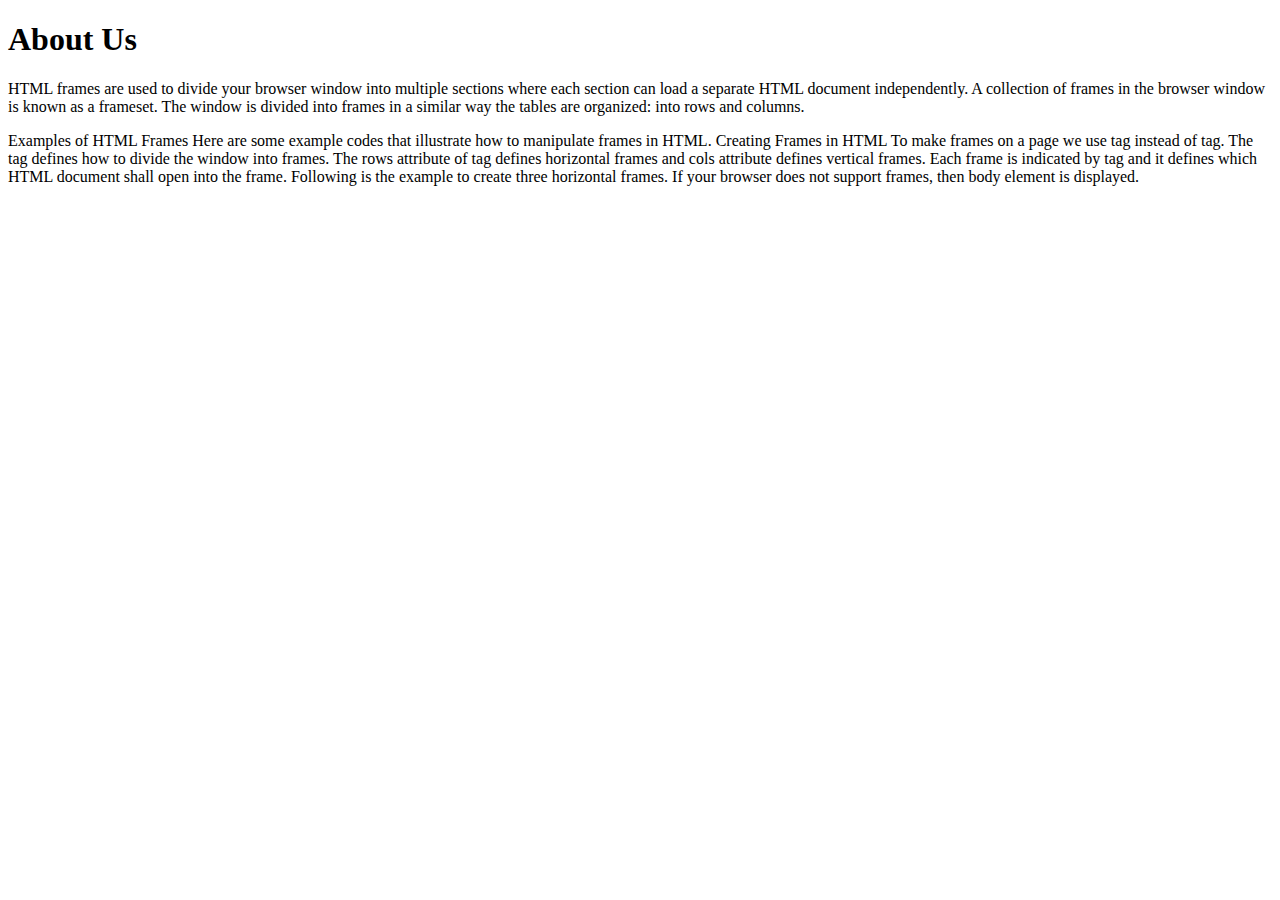
==== aboutus.html @ 3ecec49d "updated" ====
<!DOCTYPE html>
<html lang="en">
<head>
    <meta charset="UTF-8">
    <meta name="viewport" content="width=device-width, initial-scale=1.0">
    <title>About Us</title>
</head>
<body>
    <h1>About Us</h1>
    <p>
        HTML frames are used to divide your browser window into multiple sections where each section can load a separate HTML document independently. A collection of frames in the browser window is known as a frameset. The window is divided into frames in a similar way the tables are organized: into rows and columns.


    </p>
    <p>
        Examples of HTML Frames
Here are some example codes that illustrate how to manipulate frames in HTML.

Creating Frames in HTML
To make frames on a page we use <frameset> tag instead of <body> tag. The <frameset> tag defines how to divide the window into frames. The rows attribute of <frameset> tag defines horizontal frames and cols attribute defines vertical frames. Each frame is indicated by <frame> tag and it defines which HTML document shall open into the frame.

Following is the example to create three horizontal frames. If your browser does not support frames, then body element is displayed.
    </p>
    
</body>
</html>
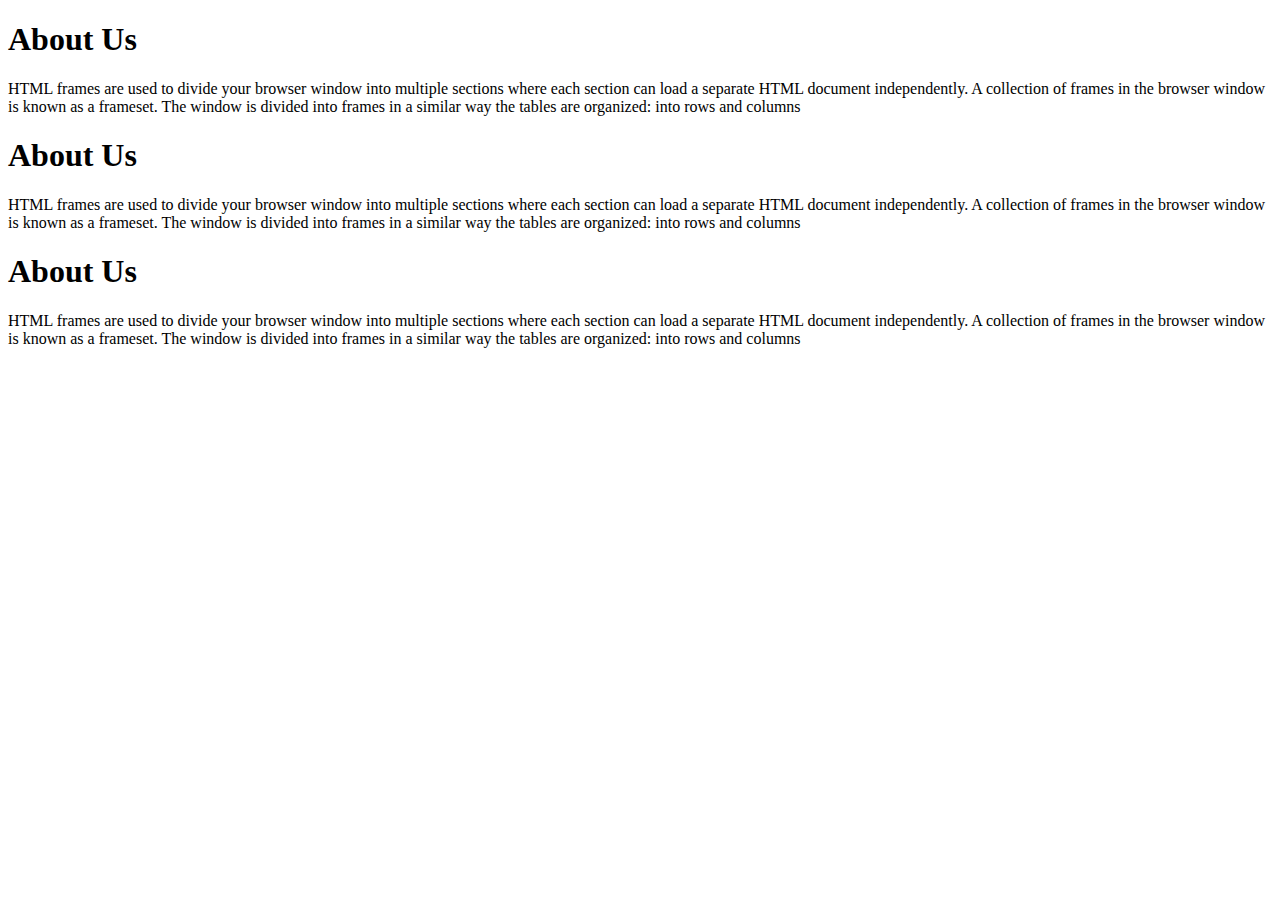
==== commit 61b209ea: "updated" ====
--- a/aboutus.html
+++ b/aboutus.html
@@ -1,26 +1,37 @@
 <!DOCTYPE html>
 <html lang="en">
+
 <head>
     <meta charset="UTF-8">
     <meta name="viewport" content="width=device-width, initial-scale=1.0">
     <title>About Us</title>
 </head>
+
 <body>
     <h1>About Us</h1>
     <p>
-        HTML frames are used to divide your browser window into multiple sections where each section can load a separate HTML document independently. A collection of frames in the browser window is known as a frameset. The window is divided into frames in a similar way the tables are organized: into rows and columns.
-
+        HTML frames are used to divide your browser window into multiple sections where each section can load a separate
+        HTML document independently. A collection of frames in the browser window is known as a frameset. The window is
+        divided into frames in a similar way the tables are organized: into rows and columns
 
     </p>
+
+    <h1>About Us</h1>
     <p>
-        Examples of HTML Frames
-Here are some example codes that illustrate how to manipulate frames in HTML.
+        HTML frames are used to divide your browser window into multiple sections where each section can load a separate
+        HTML document independently. A collection of frames in the browser window is known as a frameset. The window is
+        divided into frames in a similar way the tables are organized: into rows and columns
 
-Creating Frames in HTML
-To make frames on a page we use <frameset> tag instead of <body> tag. The <frameset> tag defines how to divide the window into frames. The rows attribute of <frameset> tag defines horizontal frames and cols attribute defines vertical frames. Each frame is indicated by <frame> tag and it defines which HTML document shall open into the frame.
+    </p>
+    <h1>About Us</h1>
+    <p>
+        HTML frames are used to divide your browser window into multiple sections where each section can load a separate
+        HTML document independently. A collection of frames in the browser window is known as a frameset. The window is
+        divided into frames in a similar way the tables are organized: into rows and columns
 
-Following is the example to create three horizontal frames. If your browser does not support frames, then body element is displayed.
     </p>
     
+
 </body>
+
 </html>